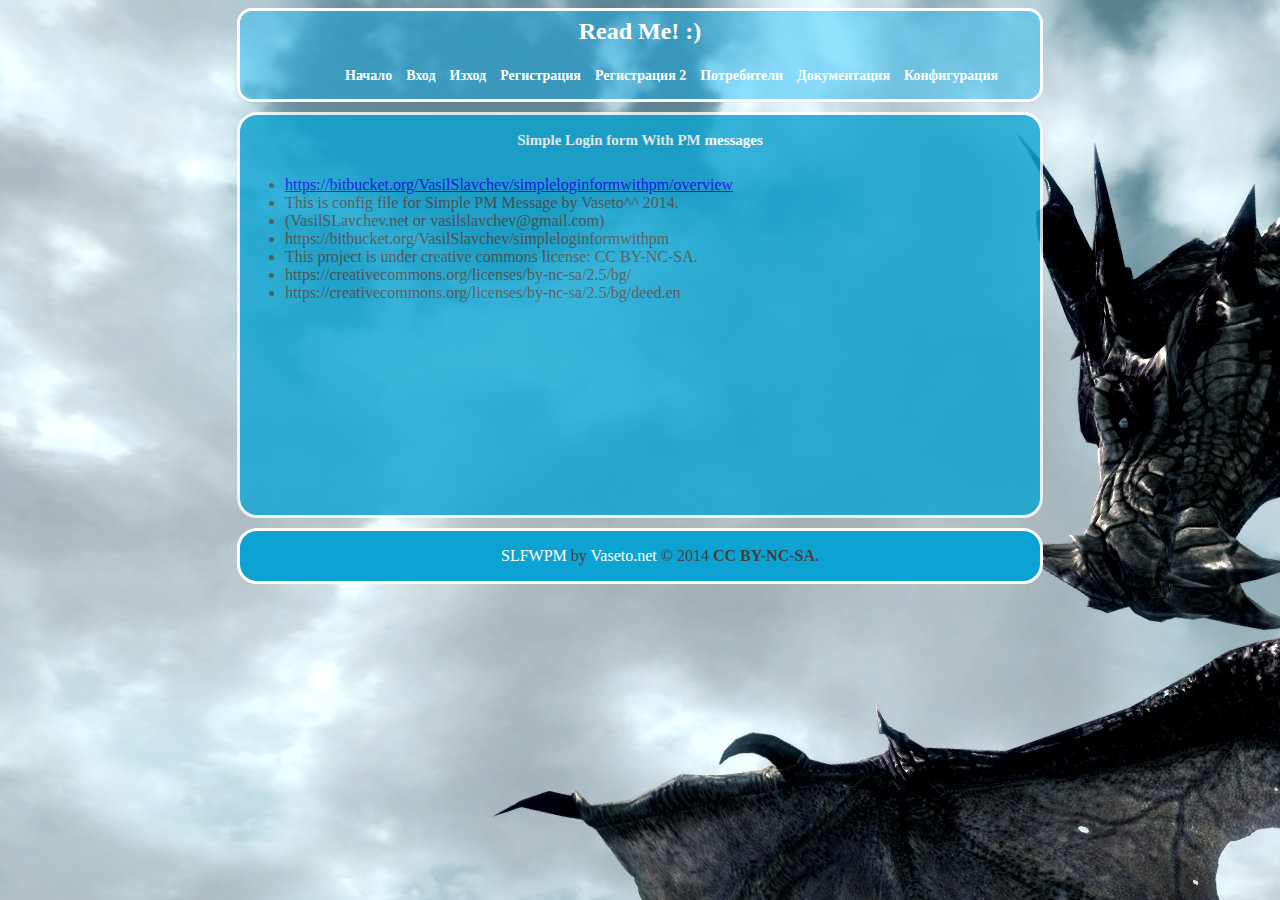
==== read_me.html @ fd7fd053 "Simple Login Form With Pm messages - working v1." ====
<!DOCTYPE html>
<html>
<head>
    <title>.:SLFWPM by Vaseto.net:.</title>
    <meta http-equiv="Content-Type" content="text/html; charset=utf-8" />
    <meta http-equiv="X-UA-Compatible" content="IE=edge,chrome=1">
    <meta name="viewport" content="width=device-width, , initial-scale=1, user-scalable=no">
    <script type="text/javascript" src="js/images.js"></script>
    <link rel="stylesheet" href="css/styles.css">
</head>
<body>

    <div class="header wrapper rounds wrapper-background">

        <h1>Read Me! :)</h1>
        <ul>
            <li><a href="index.php">Начало</a></li>
            <li><a href="login.php">Вход</a></li>
            <li><a href="logout.php">Изход</a></li>
            <li><a href="register.php">Регистрация</a></li>
            <li><a href="sign_up.php">Регистрация 2</a></li>
            <li><a href="list_users.php">Потребители</a></li>
            <li><a href="read_me.html">Документация</a></li>
            <li><a href="setup-config-database-firstrun.php">Конфигурация</a></li>
        </ul>
    </div>

    <div class="container wrapper rounds wrapper-background2">

        <div class="content">

            <h1>Simple Login form With PM messages</h1>

            <ul>
                <li><a href="https://bitbucket.org/VasilSlavchev/simpleloginformwithpm/overview">
                https://bitbucket.org/VasilSlavchev/simpleloginformwithpm/overview</a></li>

            <li>This is config file for Simple PM Message by Vaseto^^ 2014.</li>

            <li>(VasilSLavchev.net or vasilslavchev@gmail.com)</li>

            <li>https://bitbucket.org/VasilSlavchev/simpleloginformwithpm</li>

            <li>This project is under creative commons license: CC BY-NC-SA.</li>

            <li>https://creativecommons.org/licenses/by-nc-sa/2.5/bg/</li>

            <li>https://creativecommons.org/licenses/by-nc-sa/2.5/bg/deed.en</li>

            </ul>


        </div><!-- end of /content-->

    </div><!-- end of /container-->

    <div class="footer wrapper rounds wrapper-background">
        <ul>
            <a href="index.php">SLFWPM</a> by
            <a href="http://vaseto.net">Vaseto.net</a> &copy; 2014
            <strong>CC BY-NC-SA.</strong>
        </ul>
    </div>

</body>
</html>
---- css/styles.css ----
/*==============================================================
            SLFWPM by Vaaseto, Vasil Slavchev 2014
==============================================================*/
/*
 * -------------------- This is style.css ----------------------
 * SLFWPM - Simple Login Form With PM Messages by Vaseto.net
 * This is config file for Simple PM Message by Vaseto^^ 2014.
 * More at: (VasilSLavchev.net or vasilslavchev@gmail.com).
 * https://bitbucket.org/VasilSlavchev/simpleloginformwithpm
 * This project is under creative commons license: CC BY-NC-SA.
 * https://creativecommons.org/licenses/by-nc-sa/2.5/bg/
 * https://creativecommons.org/licenses/by-nc-sa/2.5/bg/deed.en
 * ------------------- This is style.css -----------------------
 */
 /*==============================================================
                    Body
==============================================================*/
body {
    width: auto;
    height: auto;
    color: #404040;
   /* background-image: url('../images/background2.jpg');*/
}

body h1 {
    color: #ffffff;
}

.wrapper {
    margin: 0 auto;
    padding: 0px;
    width: 800px;
/*    height: 100%;*/
}

.wrapper-background {
    background-image: url('../images/background_square.png');
/*    background: #0ca3d2; opacity: 0.6;*/
}

.wrapper-background2 {
    background-image: url('../images/probno.png');
    background: #0ca3d2;
    opacity: 0.8;
}

.rounds {
    border:3px solid white;
    border-radius: 15px;
}

/*==============================================================
                    //Header//
==============================================================*/
.header {
    margin: 0 auto;
/*    height: 100px;
    width: 100%;*/
}

.header .logo {
    position: absolute;
    top: 15px;
    left: 290px;
    float: left;
    width: 85px;
    height: 85px;
}

.header h1 {
        font-size: 24px;
}

.header ul {
    margin: 15px;
    margin-left: 100px;
    text-decoration:none;
    list-style-type: none;
    padding: 0 0 0 0;
}

.header ul li {
    display: inline;
    padding: 5px;
}

.header a {
    color: #ffffff;
    display: inline;
    font-size: 14px;
    font-weight: bold;
    text-decoration: none;
    list-style-type: none;
}

.header ul  a:hover {
    color: red;
}

/*==============================================================
                    Container
==============================================================*/
.container {
    margin: 10px auto;
    height: 400px;
    width: 800px;
    border-radius: 20px;
/*    background: #0ca3d2;*/
}

/*==============================================================
                    Content
==============================================================*/
.content {
    padding: 5px 5px 5px 5px;
}

/*==============================================================
                    Users
==============================================================*/
.users {
    margin: 15px 15px 15px 15px;
    padding: 5px 5px 5px 5px;
    border-spacing: 0px;
    background: #ffffff;
    -moz-border-radius: 15px;
    -webkit-border-radius: 15px;
    border-radius: 15px;
}

/*==============================================================
                    Messages
==============================================================*/
.messages {
    margin: 20px auto;
    width: 310px;
    padding: 20px 20px 20px;
    background: #76EE00;
    border-radius: 20px;
    border: 1px solid red;
}

/*==============================================================
                    Login
==============================================================*/
.login {
    margin: 30px auto;
    top: 50px;
    width: 350px;
    padding: 20px 20px 20px;
    background: #fff;
    border-radius: 10px;
}

.register {
    margin: 0px auto;
    padding: 20px;
    top: 50px;
    width: 450px;
    height: 300px;
    background: #fff;
    border-radius: 10px;
}

.register fieldset {
    border: hidden;
    float: right;
    margin: 0;
    padding: 0;
    height: 40px;
}

.register .button {
    position: relative;
    left: 0px;
    top: 50px;
    float: right;
    border: 1px solid #0ca3d2;
}
/*==============================================================
                    forms
==============================================================*/
h1 {
    margin: 0;
    line-height: 40px;
    font-size: 15px;
    font-weight: bold;
    color: #555;
    text-align: center;
}

p { margin: 20px 0 0; }

input[type=text], input[type=password] { width: 278px; }

p.remember_me {
    float: left;
    line-height: 31px;

    label {
        font-size: 12px;
        color: #777;
        cursor: pointer;
    }

    input {
        position: relative;
        bottom: 1px;
        margin-right: 4px;
        vertical-align: middle;
    }

}

    p.submit {
        margin-left: 150px;
    }
}

input {
    font-family: 'Lucida Grande', Tahoma, Verdana, sans-serif;
    font-size: 14px;
}

input[type=text], input[type=password] {
    margin: 5px;
    padding: 0 10px;
    width: 200px;
    height: 34px;
    color: #404040;
    background: white;
    border: 1px solid;
    border-color: #c4c4c4 #d1d1d1 #d4d4d4;
    border-radius: 2px;
}

input[type=submit] {
    padding: 0 25px;
    height: 30px;
    font-size: 12px;
    font-weight: bold;
    color: #527881;
    background: #cde5ef;
    border: 1px solid;
    border-color: #b4ccce #b3c0c8 #9eb9c2;
    border-radius: 16px;
    outline: 0;
}

/*==============================================================
                    //Footer//
==============================================================*/
.footer {
    margin: 0 auto;
    height: 50px;
    width: 800px;
    background: #0ca3d2;
    border-radius: 20px;
}

.footer ul {
    text-align: center;
}

.footer ul li {
    text-align: center;
}

.footer a {
    color: #fff;
    text-decoration: none;
}

.footer a:hover {
    color: red;
}

/*==============================================================
            //Media query - Mobile support//
==============================================================*/
@media only screen and (max-width : 219px) {
    body {
        width: 98%;
        height: 99%;
        margin: 0;
        padding: 0;
    }

    .header {
        width: 100%;
        height: 100%;
    }

    .header  ul  li  a {
        position: relative;
        left: -100px;
        display: block;
        top: 0;
        right: 0;
        padding-right: 8px;
    }
}


@media screen and (max-device-width: 320px) {
    body {
        width: 96%;
        height: 96%;
        background-size: 100%;
        margin: 0;
        padding: 0;
    }

    body h1,p ,ul, li, a{
        color: #fff;
        padding: 2px;
    }

    .header {
        width: 100%;
        height: 75%;
    }

    .header  ul  li  a {
        position: relative;
        display: inline-block;
        right: 60px;
        padding-right: 9px;
    }

    .container {
        width: 100%;
        height: 100%;
        margin: 0;
        padding: 0;
        overflow: scroll;
    }

    .footer {
        width: 100%;
        height: 15%;
        margin: 0;
        padding: 0;
    }
}

@media screen and (min-width: 321px) and (max-device-width: 480px) {
    body {
        width: 110%;
        height: 110%;
        background-size: 100%;
    }

    .header {
        width: 85%;
        height: 33%;
        margin: 0;
        padding: 0;
    }

    .header  ul  li  a {
        position: relative;
        display: inline-block;
        top: 0;
        right: 70px;
        padding-right: 8px;
    }
    .container {
        width: 85%;
        height: 110%;
        margin: 0;
        padding: 0;
        overflow: scroll;
    }

    .footer {
        width: 85%;
        height: 15%;
        margin: 0;
        padding: 0;
    }
}


@media screen and (min-width: 481px) and (max-device-width: 599px) {
    body {
        width: 96%;
        height: 96%;
        background-size: 100%;
    }

    .header {
        width: 100%;
        height: 30%;
    }

    .header  ul  li  a {
        position: relative;
        display: inline-block;
        top: 0;
        right: 60px;
        padding-right: 8px;
    }
    .container {
        width: 100%;
        height: 100%;
        margin: 0;
        padding: 0;
        overflow: scroll;
    }

    .footer {
        width: 100%;
        height: 30%;
        margin: 0;
        padding: 0;
    }
}


@media screen and (min-width: 600px) and (max-device-width: 799px) {
    body {
        width: 96%;
        height: 96%;
        background-size: 100%;
    }

    .header {
        width: 100%;
        height: 35%;
    }

    .header  ul  li  a {
        position: relative;
        display: inline-block;
        top: 0;
        right: 60px;
        padding-right: 8px;
    }
    .container {
        width: 100%;
        height: 100%;
        margin: 0;
        padding: 0;
        overflow: scroll;
    }

    .footer {
        width: 100%;
        height: 20%;
        margin: 0;
        padding: 0;
    }
}


@media screen and (min-width: 800px) and (max-device-width: 1000px) {
    body {
        width: 96%;
        height: 96%;
        background-size: 100%;
    }

    .header {
        width: 100%;
        height: 35%;
    }

    .header  ul  li  a {
        position: relative;
        display: inline-block;
        top: 0;
        right: 60px;
        padding-right: 8px;
    }
    .container {
        width: 100%;
        height: 100%;
        margin: 0;
        padding: 0;
        overflow: scroll;
    }

    .footer {
        width: 100%;
        height: 100%;
        margin: 0;
        padding: 0;
    }
}


/*
@media all and (max-width: 600px) {
    body {
        width: device-width;
    }
    width: device-width;
}

@media all and (min-width: 600px) {
    body {
        width: device-width;
    }
    width: device-width;
}

@media all and (min-width: 700px) {
    body {
        width: device-width;
    }
    width: device-width;
}
*/

/*==============================================================
        Mobile support - Iphone, tablets, desktop.
==============================================================*/
/* Smartphones (portrait and landscape) ----------- */
@media only screen and (min-width : 321px) and (max-width : 480px) {
    body {
        width: device-width;
    }
}

/* Smartphones (landscape) ----------- */
@media only screen and (min-width : 321px) {
    body {
        width: device-width;
    }
}

/* Smartphones (portrait) ----------- */
@media only screen and (max-width : 320px) {
    body {
        width: device-width;
    }
}

/* iPads (portrait and landscape) ----------- */
@media only screen and (min-width : 768px) and (max-width : 1024px) {
    body {
        width: device-width;
    }
}

/* iPads (landscape) ----------- */
@media only screen and (min-width : 768px) and (max-width : 1024px) and (orientation : landscape) {
    body {
        width: device-width;
    }
}

/* iPads (portrait) ----------- */
@media only screen and (min-width : 768px) and (max-width : 1024px) and (orientation : portrait) {
    body {
        width: device-width;
    }
}

/* Desktops and laptops ----------- */
@media only screen and (min-width : 1224px) {
    body {
        width: device-width;
    }
}

/* Large screens ----------- */
@media only screen and (min-width : 1824px) {
    body {
        width: device-width;
    }
}

/* iPhone 4 ----------- */
@media only screen and (-webkit-min-device-pixel-ratio : 1.5), only screen and (min-device-pixel-ratio : 1.5) {
    body {
        width: device-width;
    }
}
/*==============================================================
                    End of style sheet.
==============================================================*/
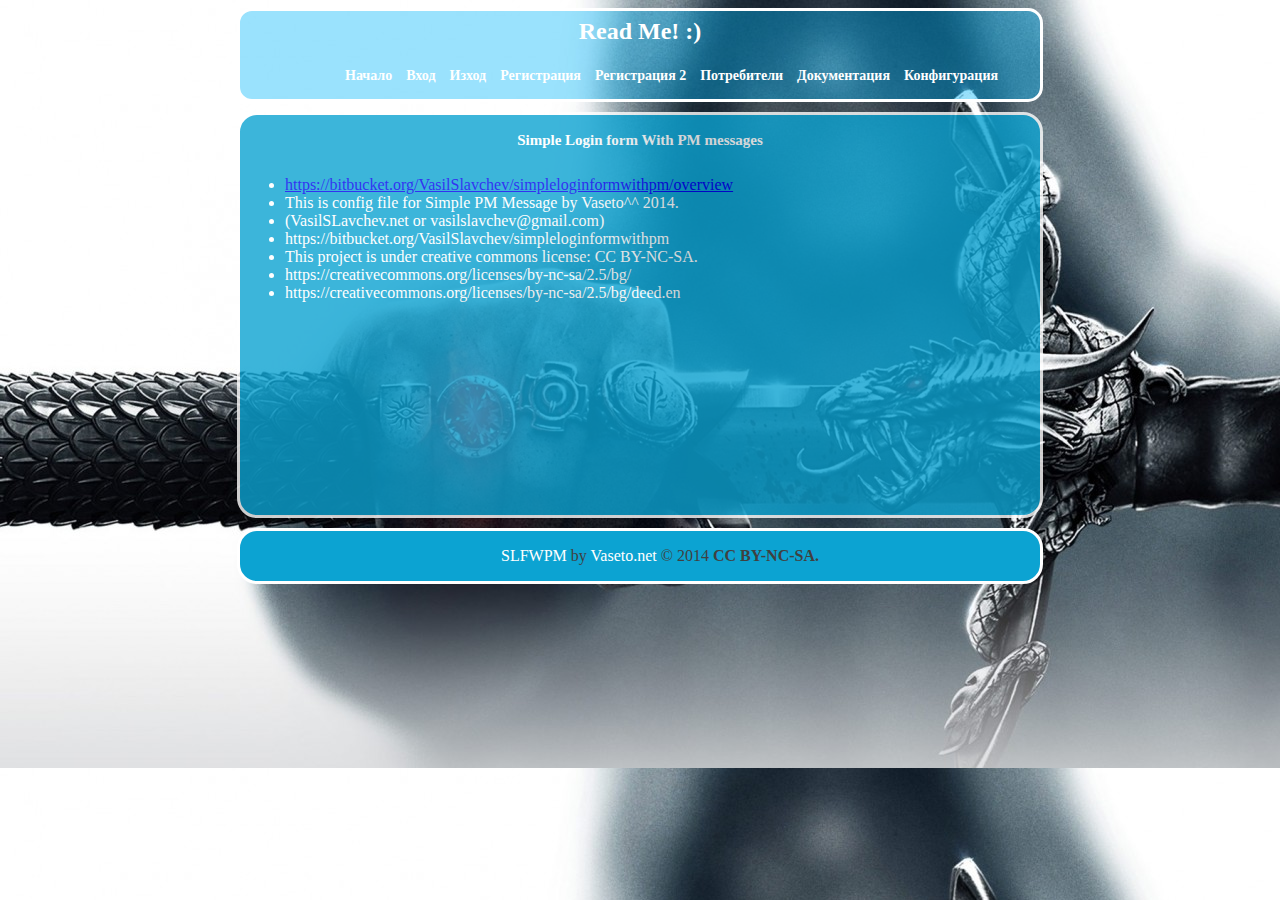
==== commit 4d9e6078: "SLFWPM - refactoring." ====
--- a/read_me.html
+++ b/read_me.html
@@ -9,9 +9,7 @@
     <link rel="stylesheet" href="css/styles.css">
 </head>
 <body>
-
     <div class="header wrapper rounds wrapper-background">
-
         <h1>Read Me! :)</h1>
         <ul>
             <li><a href="index.php">Начало</a></li>
@@ -24,36 +22,21 @@
             <li><a href="setup-config-database-firstrun.php">Конфигурация</a></li>
         </ul>
     </div>
-
     <div class="container wrapper rounds wrapper-background2">
-
         <div class="content">
-
             <h1>Simple Login form With PM messages</h1>
-
             <ul>
                 <li><a href="https://bitbucket.org/VasilSlavchev/simpleloginformwithpm/overview">
                 https://bitbucket.org/VasilSlavchev/simpleloginformwithpm/overview</a></li>
-
-            <li>This is config file for Simple PM Message by Vaseto^^ 2014.</li>
-
-            <li>(VasilSLavchev.net or vasilslavchev@gmail.com)</li>
-
-            <li>https://bitbucket.org/VasilSlavchev/simpleloginformwithpm</li>
-
-            <li>This project is under creative commons license: CC BY-NC-SA.</li>
-
-            <li>https://creativecommons.org/licenses/by-nc-sa/2.5/bg/</li>
-
-            <li>https://creativecommons.org/licenses/by-nc-sa/2.5/bg/deed.en</li>
-
+                <li>This is config file for Simple PM Message by Vaseto^^ 2014.</li>
+                <li>(VasilSLavchev.net or vasilslavchev@gmail.com)</li>
+                <li>https://bitbucket.org/VasilSlavchev/simpleloginformwithpm</li>
+                <li>This project is under creative commons license: CC BY-NC-SA.</li>
+                <li>https://creativecommons.org/licenses/by-nc-sa/2.5/bg/</li>
+                <li>https://creativecommons.org/licenses/by-nc-sa/2.5/bg/deed.en</li>
             </ul>
-
-
         </div><!-- end of /content-->
-
     </div><!-- end of /container-->
-
     <div class="footer wrapper rounds wrapper-background">
         <ul>
             <a href="index.php">SLFWPM</a> by
@@ -61,6 +44,5 @@
             <strong>CC BY-NC-SA.</strong>
         </ul>
     </div>
-
 </body>
 </html>--- a/css/styles.css
+++ b/css/styles.css
@@ -25,6 +25,9 @@
 body h1 {
     color: #ffffff;
 }
+body ul li {
+    color: #ffffff;
+}
 
 .wrapper {
     margin: 0 auto;
@@ -128,6 +131,16 @@
     border-radius: 15px;
 }
 
+.users table, th, td {
+    margin: 10px auto;
+    border: 1px groove #0ca3d2;
+}
+
+.users th {
+    background-color: #0ca3d2;
+    border: 1px groove #0ca3d2;
+    color: white;
+}
 /*==============================================================
                     Messages
 ==============================================================*/
